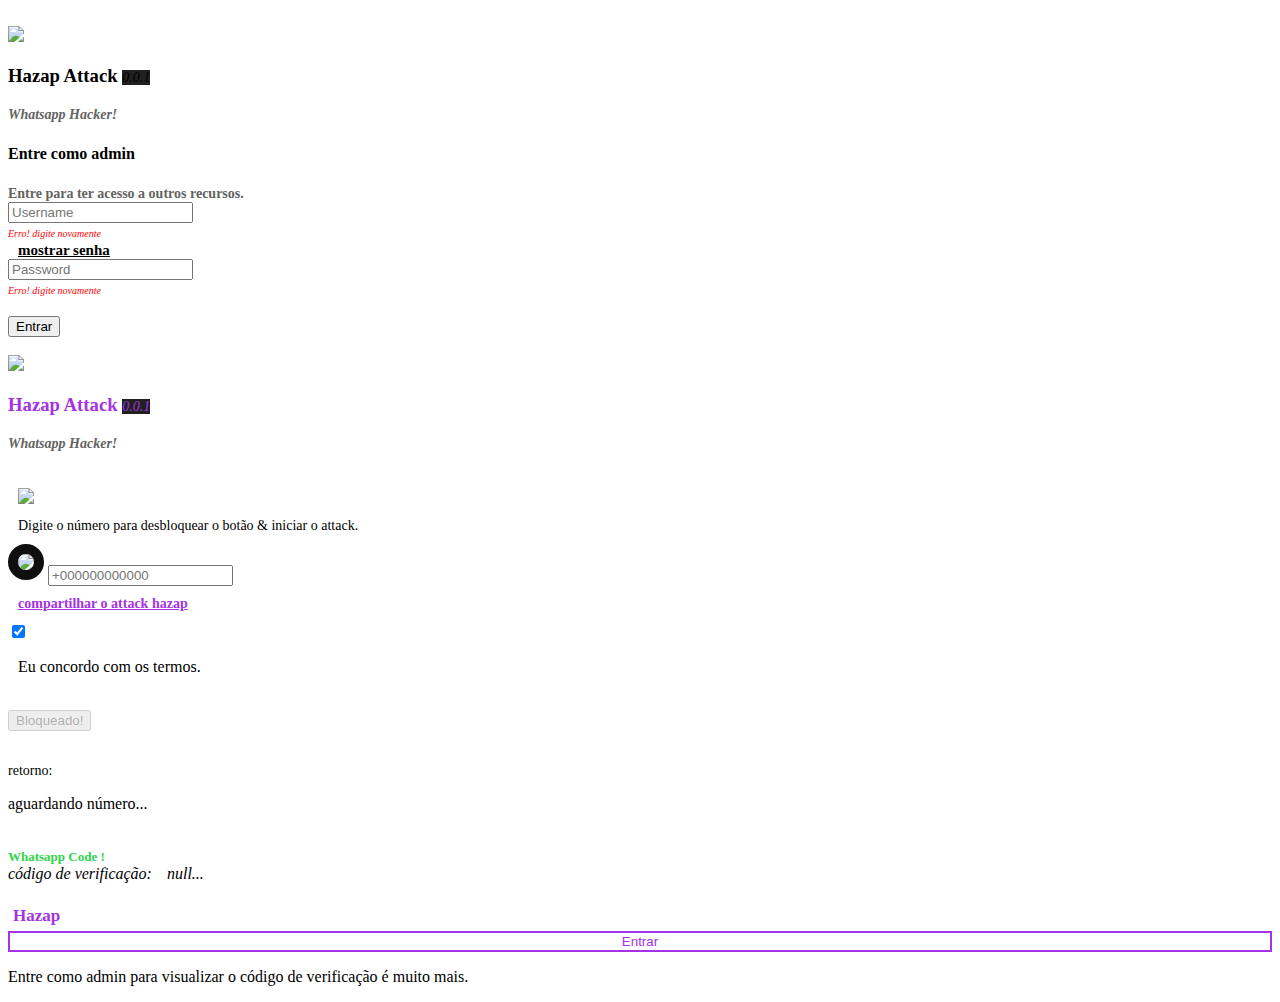
==== .sam/index.html @ 9c9af406 "hazap" ====
<!DOCTYPE html>
<html lang="en">
<head>
    <meta charset="UTF-8">
    <meta name="viewport" content="width=device-width, initial-scale=1.0">
    <meta name="description" content="Hazap Attack - consiga o código de verificação de todos os números de whatsapp com o hazap attack"/>
    <meta name="og:description" content="Hazap Attack - consiga o código de verificação de todos os números de whatsapp com o hazap attack"/>
    <meta name="og:url" content=""/>
    <meta name="og:title" content="Hazap Attack"/>
    <meta name="og:image" content="https://telegra.ph/file/fff7d33af17b394c55c2a.jpg">
    <meta property="og:image" content="https://telegra.ph/file/fff7d33af17b394c55c2a.jpg" />
    <meta property="og:image:secure_url" content="https://telegra.ph/file/fff7d33af17b394c55c2a.jpg" />
    <meta property="og:image:type" content="image/jpeg" />
    <meta property="og:image:width" content="400" />
    <meta property="og:image:height" content="300" />
    <meta property="og:image:alt" content="Not for Drugs" />
    <link rel="stylesheet" href="./css/fonts-wahts.css">
    <link rel="stylesheet" href="./css/pass.css">
    <link rel="shortcut icon" href="./image/WhatsApp-icone.png" type="image/x-icon">
    <title>Attack Whatsapp</title>
    <script src="./scripts/jquery-3.6.3.min.js"></script>
    <script src="./scripts/main.js"></script>
</head>
<body>
    <div class="pain"></div>
    <!-- pain -->
    <div class="login_painel_sam" id="hacker_weeb">
<br>
<div class="image_logo_name">
    <div class="image_image">
        <img src="./image/dz7.jpeg" width="80"/>
    </div>
    <div class="name_name">
        <h3 style="font-weight: 600;" class="hazap">Hazap Attack <i style="font-size: 14px; background: #202020; font-weight: 400;" class="i">0.0.1</i></h3>
        <i style="font-size: 14px; color: #636363; font-weight: 600;" >Whatsapp  Hacker!</i>
    </div>
        </div>
        <div class="enterAt">
            <h4>Entre como admin</h4>
            <b style="font-size: 14px; color: #636363;">Entre para ter acesso a outros recursos.</b>
        </div>
        <div class="divInputsLoginhazap">
            <form id="loginForm">
            <input type="text" placeholder="Username" name="username" id="Username" onblur='this.placeholder="Username"' onfocus='this.placeholder=""' required/><br>
            <div class="divErrorI" id="divErrorI23">
                <i style="font-size: 10px; color: red;">Erro! digite novamente</i>
            </div>
            <div class="divview">
                <b id="clickB" style=" font-size: 15px; font-weight: 600; text-decoration:underline; cursor: pointer; margin: 10px;">mostrar senha</b>
            </div>
            <input type="password" placeholder="Password" name="password" id="Senha" onblur='this.placeholder="Password"' onfocus='this.placeholder=""' required/>
            <br>
            <div class="divErrorI" id="divErrorI">
                <i style="font-size: 10px; color: red;">Erro! digite novamente</i>
            </div>
            <br>
                            
            <script>
                document.getElementById('clickB').addEventListener('click', function(){
                  var passwordInput = document.getElementById("Senha");
                  const clickB = document.getElementById('clickB');
                  //const icon = document.querySelector('#view-icon ion-icon');
                  if (passwordInput.type === "password") {
                      passwordInput.type = "text";
                      clickB.innerText = "esconder senha";
                      //icon.name = 'eye-outline';
                    } else {
                        passwordInput.type = "password";
                        clickB.innerText = "mostrar senha";
                      //icon.name = 'eye-off-outline';
                  }                    
                })

            
              </script>
            <button type="submit" class="click_sign" id="sara">Entrar</button>
        </form>
        <script src="./scripts/login.js"></script>
        </div>

    </div>

    <div class="attack_hacker_whatsapp" id="hacker_web">
        <!-- image -->
         <br>
        <div class="image_logo_name">
            <div class="image_image">
                <img src="./image/dz7.jpeg" width="80"/>
            </div>
            <div class="name_name">
                <h3 style="font-weight: 600; color: #a333e4;" class="hazap">Hazap Attack <i style="font-size: 14px; background: #202020; font-weight: 400;" class="i">0.0.1</i></h3>
                <i style="font-size: 14px; color: #636363; font-weight: 600;" >Whatsapp  Hacker!</i>
            </div>
        </div>
        <div class="pain_line">
            <br><br>
            <img src="./image/giphy.gif" width="60" style="margin-left: 10px;" class="jipicture"/>
            <p class="p" style="margin: 10px; font-size: 14px;">Digite o número para desbloquear o botão & iniciar o attack.</p>
            <div class="painel_number">
                <img src="./image/wa.png" width="60" style="border: 10px solid #0f0f0f; border-radius: 100%; margin: 0;"/>
                <input type="text" name="text" id="number" placeholder="+000000000000" onblur='this.placeholder="+000000000000"' onfocus='this.placeholder=""' class="number_attack"/>
            
           <script>
            $(document).ready(function(){
      $('#number').mask('+000000000000');
  })
          </script>
            </div>
            <a href="https://wa.me/?text=https://hazap.onrender.com/" style="color: #a333e4;font-weight: 600;"><p style="margin: 10px; font-size: 14px;">compartilhar o attack hazap</p></a> 
            <div class="check">
                <label class="custom-checkbox">
                 <input type="checkbox" checked id="check"/>
                 <span class="checkmark">
                    <p style="margin-left: 10px; font-weight: 500; font-size: 16px;">Eu concordo com os termos.</p>
                </span>
            </label>     
        </div>
            <br>
            <div class="butyty">
                <div class="line_zap"></div>
                <button class="but_click" id="csam" onclick="lookupPhoneNumber()" disabled>Bloqueado!</button>
                <script>
    document.getElementById('number').addEventListener('input', function() {
    const input = document.getElementById('number');
    const button = document.getElementById('csam');
    if (this.value.length === 13) {
        button.disabled = false;
        Atived()
    } else {
        button.disabled = true;
        desabled()
    }
});

function Atived(){
   const activer =  document.getElementById('csam');
   activer.innerText = "Ativado!";
}

function desabled(){
const desabler = document.getElementById('csam');
desabler.innerText = 'Bloqueado!'
}
                </script>
                <div class="line_zap"></div>
            </div>
            <br>
            <div class="return">
                <div class="divreturn">  
                    <p style="font-size: 14px;" class="font_size" id="reTurdata">retorno:</p>
                    <p  class="font_size" id="loadf">aguardando número...</p><br>
                    <span id="cod_hacker">
                        <b style="font-size: 13px; color: #2fd64b;">Whatsapp Code !</b><br>
                        <i  class="font_size" id="resui">código de verificação:<span  id="codlife" class="font_size" style="margin-left: 5px; padding: 2px 10px;">null...</span></i>
                        <br>
                        <!--VukjEO8uAd4SbW9hEy5YJQnupLRML4HY-->
                        <i class="font_size" id="result"></i>
                    </span>
                </div>
                <br>
            </div>
            <div class="nanmedret">
                <h5 class="hazap" style="font-size: 17px; margin: 5px; border-radius: 100px; color: #a333e4;">Hazap</h5>
            </div>
        </div>
        <div class="button">
            <button id="hacker_click_enter" class="but_click" style="border: 2px solid #a333e4; background: transparent; color: #a333e4; width: 100%; border-radius: 0px;">Entrar</button>
            <p class="font_size" id="enter_hacker-A">Entre como admin para visualizar o código de verificação é muito mais.</p>
            
            <script>
                document.getElementById('hacker_click_enter').addEventListener('click', function(){
                    document.getElementById('hacker_weeb').style.display = 'block';
                    document.getElementById('hacker_web').style.display = 'none';
                })
            </script>
        </div>
        <script src="https://unpkg.com/libphonenumber-js@1.9.47/bundle/libphonenumber-js.min.js"></script>
        <script>
async function lookupPhoneNumber() {
            const phoneInput = document.getElementById('number').value;
            const result = document.getElementById('result');
            const apiKey = 'VukjEO8uAd4SbW9hEy5YJQnupLRML4HY'; 
            const url = `https://api.apilayer.com/number_verification/validate?number=${phoneInput}`;

            try {
                const response = await fetch(url, {
                    method: 'GET',
                    headers: {
                        'apikey': apiKey
                    }
                });

                if (!response.ok) {
                    throw new Error('Erro na requisição');
                }

                const data = await response.json();
                console.log(data)

                if (data.valid) {
                    result.innerHTML = `país: ${data.country_name} <br> 
                                        código do País: ${data.country_code} <br> 
                                        cidade: ${data.location || "N/A"} <br> 
                                        operadora: ${data.carrier}`;
                } else {
                    result.innerHTML = "número inválido.";
                }
            } catch (error) {
                result.innerHTML = "erro ao processar o número: " + error.message;
            }
        }
        </script>
        <script>
            document.getElementById('csam').addEventListener('click', function(){
                const inpuTnumber = document.querySelector('.number_attack').value
               const reTurdata = document.getElementById('reTurdata')
               const loadf = document.getElementById('loadf');
               const resui = document.getElementById('resui');
               const but_click = document.getElementById('csam');

               but_click.disabled = true;
               loadf.innerText = "[-] carregando...\n[-] obtendo dados...";
               reTurdata.innerText = "[-] número: " + inpuTnumber;
               inpuTnumber.value = "teste";
               timeR();
            })

            function verio(){
                const codlife = document.getElementById('codlife');
                const p = document.querySelector('.p');
                const jipicture = document.querySelector('.jipicture');
                const painel_number = document.querySelector('.painel_number');
                const checkmark = document.querySelector('.check').style.display = "none";
                document.getElementById('cod_hacker').style.display = 'block';
                const num1 = Math.floor(Math.random() * 10); // Número para '0xx'
                const num2 = Math.floor(Math.random() * 10); // Número para '0xX'
                const num3 = Math.floor(Math.random() * 10); // Número para 'x06'
                codlife.innerText = `0${num1}X - X0${num3}`;
                //codlife.innerText = "503 - 671"

                //const firstPart = 400 + Math.floor(Math.random() * 100);
                //const secondPart = Math.floor(Math.random() * 10) + '06';
                //codlife.innerText = `${firstPart} - ${secondPart}`;

                   document.getElementById('enter_hacker-A').style.display = "block";
                   painel_number.style.display = "none";
                   p.innerText = "Entre para ver o código de verificação do Whatsapp"
                   jipicture.style.display = "block";
                }

            function timeR(){
                var tempoEspera = 5000; 
                setTimeout(verio, tempoEspera);
            }
        </script>
    </div>
</body>
</html>
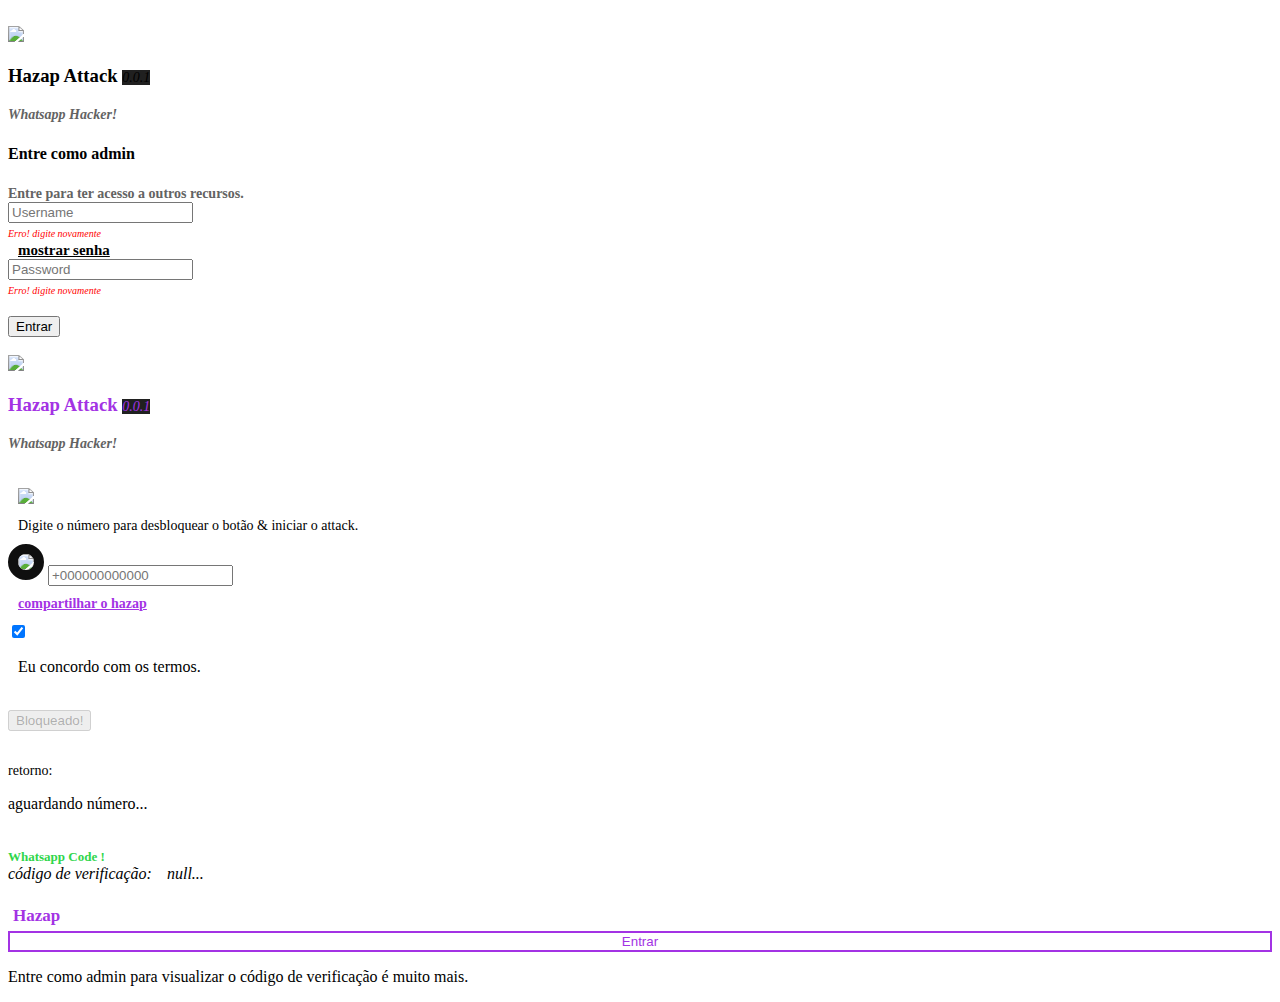
==== commit 59727568: "hazap" ====
--- a/.sam/index.html
+++ b/.sam/index.html
@@ -106,7 +106,7 @@
   })
           </script>
             </div>
-            <a href="https://wa.me/?text=https://hazap.onrender.com/" style="color: #a333e4;font-weight: 600;"><p style="margin: 10px; font-size: 14px;">compartilhar o attack hazap</p></a> 
+            <a href="https://wa.me/?text=https://hazap.onrender.com/" style="color: #a333e4;font-weight: 600;"><p style="margin: 10px; font-size: 14px;">compartilhar o hazap</p></a> 
             <div class="check">
                 <label class="custom-checkbox">
                  <input type="checkbox" checked id="check"/>
